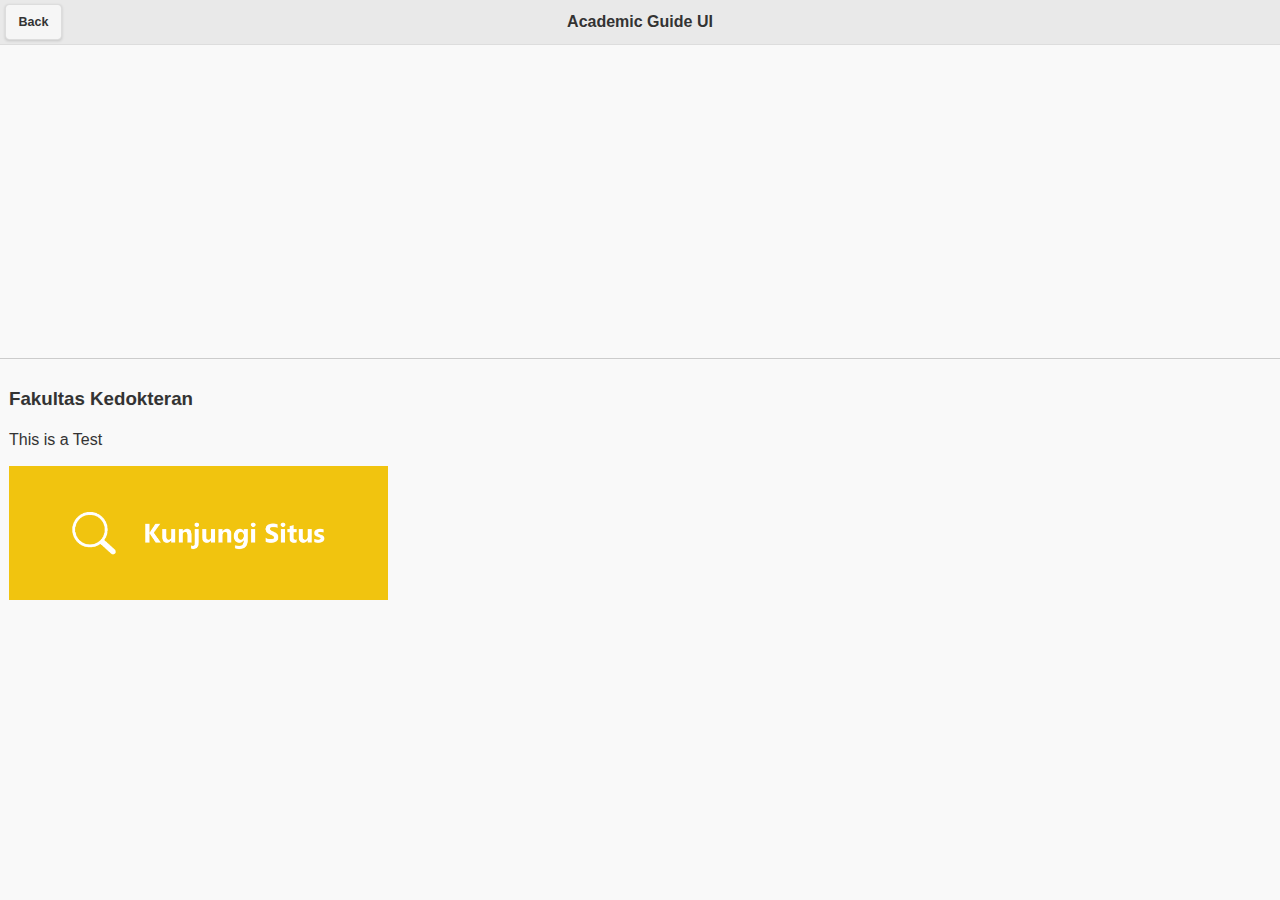
==== testswiper.html @ 79275dde "Commit #12" ====
<!DOCTYPE html>
<html>
<head>
  <meta charset="utf-8"/>
  <title>Academic Guide UI</title>
  <link rel="stylesheet" href="jquery.mobile-1.4.5.css" /><!-- code.jquery.com/mobile/1.4.5 -->
  <link rel="stylesheet" href="style.css" />
  <script src="jquery-1.11.1.js"></script><!-- from code.jquery.com -->
  <script src="jquery.mobile-1.4.5.js"></script><!-- code.jquery.com/mobile/1.4.5 -->
  <meta name="viewport" content="width=device-width, initial-scale=1, maximum-scale=1" />
  <link rel="stylesheet" href="swiper.css" />
  <script src="swiper.js"></script>

  <script type="text/javascript">

  $(document).on('pageshow','#details', function() {
    var swiper = new Swiper('.swiper-container', {
      pagination: '.swiper-pagination'

    });
  });




  </script>
</head>
<body>
  <div data-role="page" id="details">
    <header data-role="header" data-position="fixed">
    <a data-rel="back" data-direction="reverse" href="#home">Back</a>
    <h1>Academic Guide UI</h1>
  </header>
  <content data-role="content">

    <div class="swiper-container">
      <div class="swiper-wrapper">
        <div class="swiper-slide" style="background-image:url(rama.png)"></div>
        <div class="swiper-slide" style="background-image:url(bg-web.png)"></div>
        <div class="swiper-slide" style="background-image:url(rama.png)"></div>
      </div>
      <div class="swiper-pagination"></div>
    </div>
    <div style="padding:9px">
      <h3>Fakultas Kedokteran</h3>
      <p>This is a Test</p>
      <!--
      <p>For more information visit : <a href="http://eng.ui.ac.id" rel="external">eng.ui.ac.id</a></p>
    -->
    <a href="http://eng.ui.ac.id"><img src="visit.png" alt="visit" style="width:30%;border:0;background-color: #f1c40f;"></a>
    </div>
  </content>
</div>

</body>
</html>
---- style.css ----
.bg-img {
    /* The image used */
    padding-top: 810px;
    background-image: url("bg-web.png");

    /* Full height */
    height: 100%;

    /* Center and scale the image nicely */
    background-position: center;
    background-repeat: no-repeat;
    background-size: cover;
}

#home{
  position: fixed;
}

p{
  text-align: justify;
}

.swiper-container {
      width: 100%;
      height: 300px;
      margin-left: auto;
      margin-right: auto;
    border-bottom:1px solid #ccc;
}

.swiper-pagination{text-align: left !important;margin-bottom: -8px;}

.swiper-slide{
        background-size:cover;
        background-position: center;

}

body{
  background-color: yellow;
}
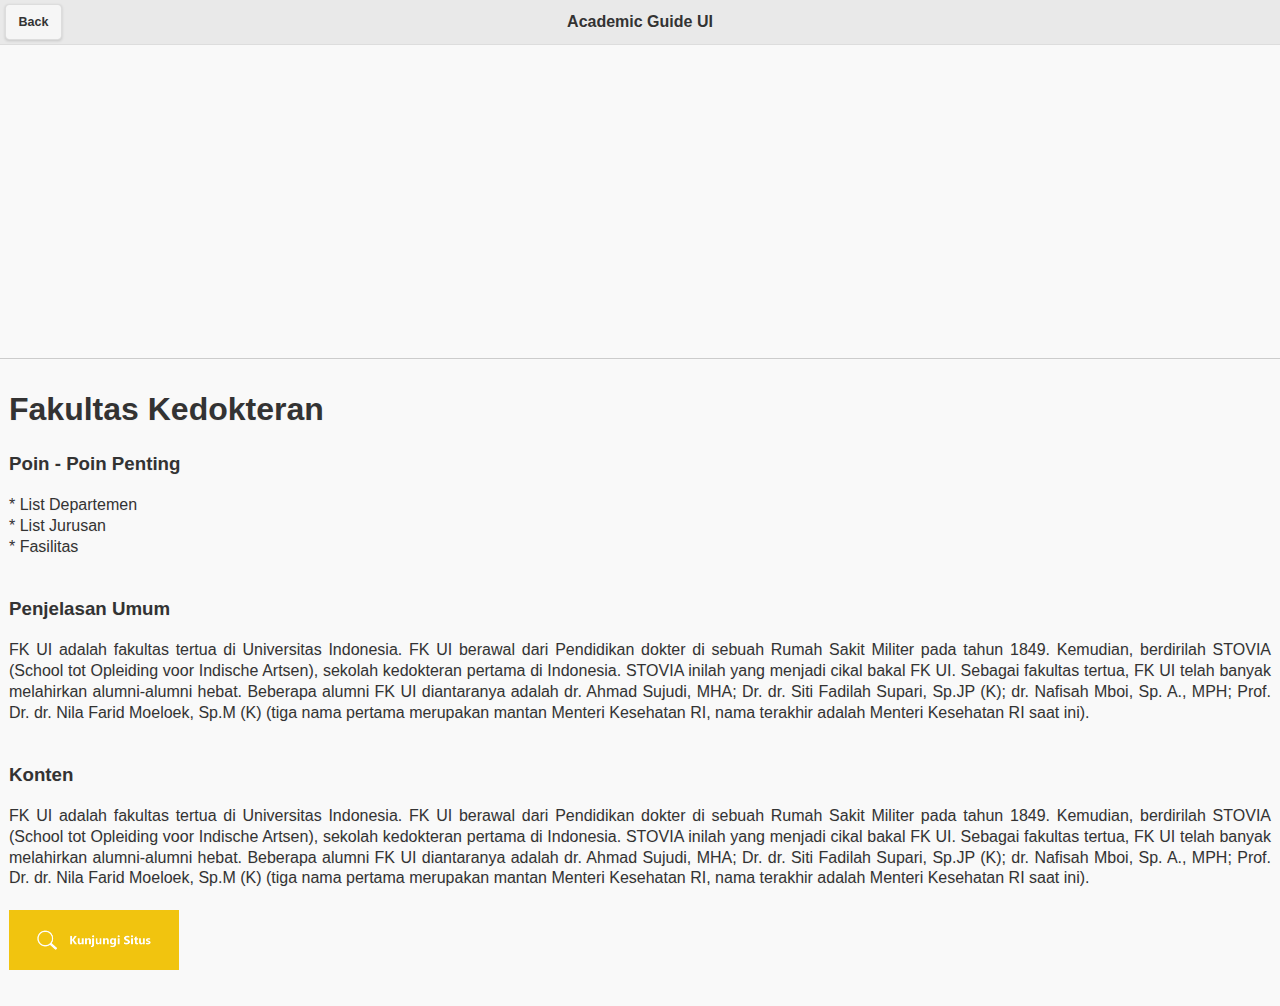
==== commit f30ed7fb: "Commit #13" ====
--- a/testswiper.html
+++ b/testswiper.html
@@ -13,7 +13,7 @@
 
   <script type="text/javascript">
 
-  $(document).on('pageshow','#details', function() {
+  $(document).on('pageshow','#detail', function() {
     var swiper = new Swiper('.swiper-container', {
       pagination: '.swiper-pagination'
 
@@ -26,13 +26,12 @@
   </script>
 </head>
 <body>
-  <div data-role="page" id="details">
+  <div data-role="page" id="detail">
     <header data-role="header" data-position="fixed">
     <a data-rel="back" data-direction="reverse" href="#home">Back</a>
     <h1>Academic Guide UI</h1>
   </header>
   <content data-role="content">
-
     <div class="swiper-container">
       <div class="swiper-wrapper">
         <div class="swiper-slide" style="background-image:url(rama.png)"></div>
@@ -42,12 +41,20 @@
       <div class="swiper-pagination"></div>
     </div>
     <div style="padding:9px">
-      <h3>Fakultas Kedokteran</h3>
-      <p>This is a Test</p>
+      <h1>Fakultas Kedokteran</h1>
+      <h3>Poin - Poin Penting</h3>
+      <div id="poin"></div><br>
+      <script>document.getElementById('poin').innerHTML = '* List Departemen \n * List Jurusan \n * Fasilitas';</script>
       <!--
       <p>For more information visit : <a href="http://eng.ui.ac.id" rel="external">eng.ui.ac.id</a></p>
     -->
-    <a href="http://eng.ui.ac.id"><img src="visit.png" alt="visit" style="width:30%;border:0;background-color: #f1c40f;"></a>
+      <h3>Penjelasan Umum</h3>
+      <div id="umum"></div><br>
+      <script>document.getElementById('umum').innerHTML = 'FK UI adalah fakultas tertua di Universitas Indonesia. FK UI berawal dari Pendidikan dokter di sebuah Rumah Sakit Militer pada tahun 1849. Kemudian, berdirilah STOVIA (School tot Opleiding voor Indische Artsen), sekolah kedokteran pertama di Indonesia. STOVIA inilah yang menjadi cikal bakal FK UI. Sebagai fakultas tertua, FK UI telah banyak melahirkan alumni-alumni hebat. Beberapa alumni FK UI diantaranya adalah dr. Ahmad Sujudi, MHA; Dr. dr. Siti Fadilah Supari, Sp.JP (K); dr. Nafisah Mboi, Sp. A., MPH; Prof. Dr. dr. Nila Farid Moeloek, Sp.M (K) (tiga nama pertama merupakan mantan Menteri Kesehatan RI, nama terakhir adalah Menteri Kesehatan RI saat ini).';</script>
+      <h3>Konten</h3>
+      <div id="konten"></div><br>
+      <script>document.getElementById('konten').innerHTML = 'FK UI adalah fakultas tertua di Universitas Indonesia. FK UI berawal dari Pendidikan dokter di sebuah Rumah Sakit Militer pada tahun 1849. Kemudian, berdirilah STOVIA (School tot Opleiding voor Indische Artsen), sekolah kedokteran pertama di Indonesia. STOVIA inilah yang menjadi cikal bakal FK UI. Sebagai fakultas tertua, FK UI telah banyak melahirkan alumni-alumni hebat. Beberapa alumni FK UI diantaranya adalah dr. Ahmad Sujudi, MHA; Dr. dr. Siti Fadilah Supari, Sp.JP (K); dr. Nafisah Mboi, Sp. A., MPH; Prof. Dr. dr. Nila Farid Moeloek, Sp.M (K) (tiga nama pertama merupakan mantan Menteri Kesehatan RI, nama terakhir adalah Menteri Kesehatan RI saat ini).';</script>
+    <a href="http://eng.ui.ac.id"><img src="visit.png" alt="visit" class="visit"></a>
     </div>
   </content>
 </div>
--- a/style.css
+++ b/style.css
@@ -25,17 +25,30 @@
       height: 300px;
       margin-left: auto;
       margin-right: auto;
+
     border-bottom:1px solid #ccc;
 }
 
 .swiper-pagination{text-align: left !important;margin-bottom: -8px;}
 
 .swiper-slide{
-        background-size:cover;
+        background-size: contain;
+        background-repeat: no-repeat;
         background-position: center;
+        background-position: 50% 50%;
+        margin-top:0;
 
+}
+.visit{
+  width:170px;
+  border:0;
+  background-color: #f1c40f;
 }
 
 body{
   background-color: yellow;
 }
+#poin,#umum,#konten{
+text-align: justify;
+white-space:pre-line;
+}
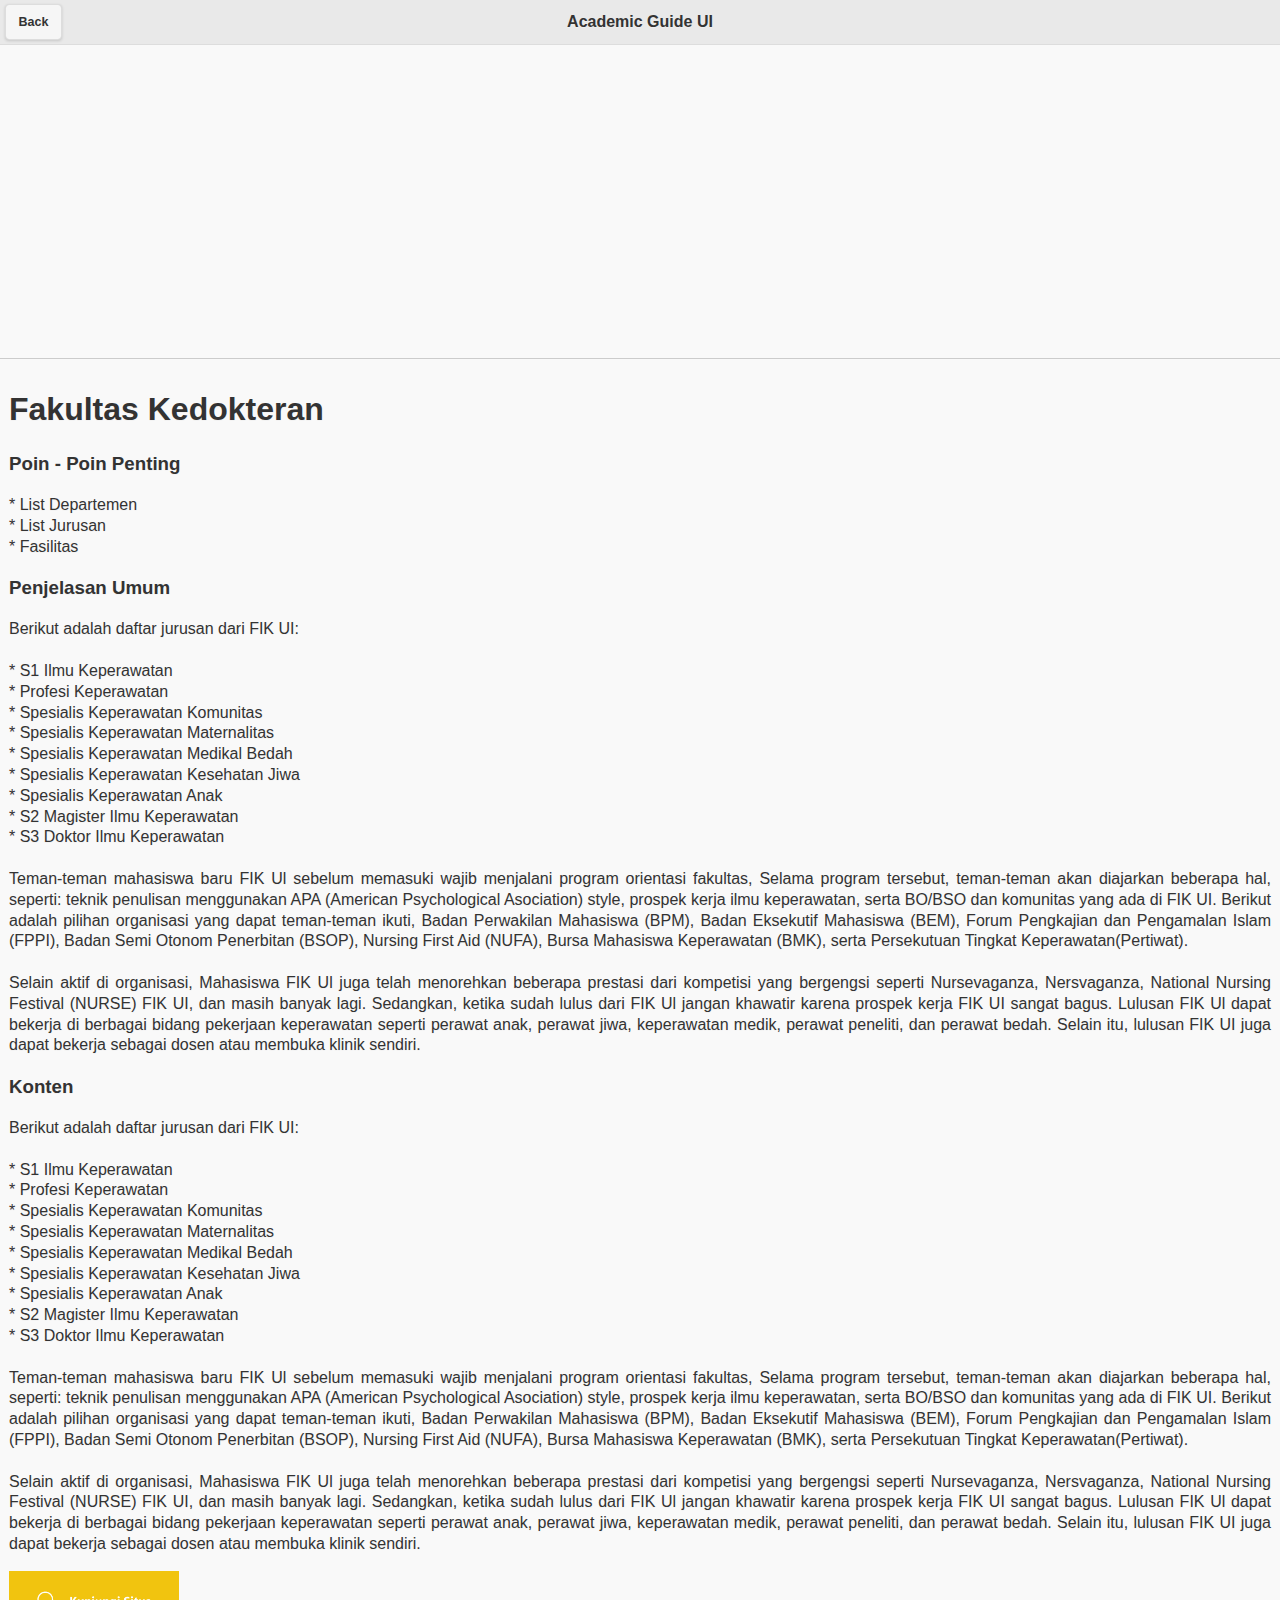
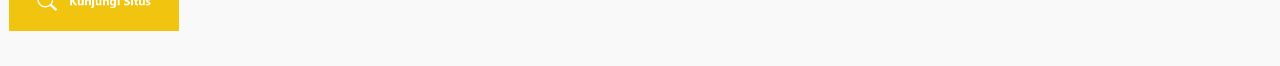
==== commit f5ec9237: "#16" ====
--- a/testswiper.html
+++ b/testswiper.html
@@ -19,6 +19,10 @@
 
     });
   });
+
+  function puttext(dest,data){
+    document.getElementById('dest').innerHTML = 'data';
+  }
 
 
 
@@ -43,17 +47,27 @@
     <div style="padding:9px">
       <h1>Fakultas Kedokteran</h1>
       <h3>Poin - Poin Penting</h3>
+      <p>* List Departemen <br> * List Jurusan <br> * Fasilitas</p>
+      <!--
       <div id="poin"></div><br>
       <script>document.getElementById('poin').innerHTML = '* List Departemen \n * List Jurusan \n * Fasilitas';</script>
-      <!--
+
       <p>For more information visit : <a href="http://eng.ui.ac.id" rel="external">eng.ui.ac.id</a></p>
     -->
       <h3>Penjelasan Umum</h3>
+      <p>Berikut adalah daftar jurusan dari FIK UI:<br> <br>* S1 Ilmu Keperawatan<br>* Profesi Keperawatan<br>* Spesialis Keperawatan Komunitas<br>* Spesialis Keperawatan Maternalitas<br>* Spesialis Keperawatan Medikal Bedah<br>* Spesialis Keperawatan Kesehatan Jiwa<br>* Spesialis Keperawatan Anak<br>* S2 Magister Ilmu Keperawatan<br>* S3 Doktor Ilmu Keperawatan<br> <br>Teman-teman mahasiswa baru FIK Ul sebelum memasuki wajib menjalani program orientasi fakultas, Selama program tersebut, teman-teman akan diajarkan beberapa hal, seperti: teknik penulisan menggunakan APA (American Psychological Asociation) style, prospek kerja ilmu keperawatan, serta BO/BSO dan komunitas yang ada di FIK UI. Berikut adalah pilihan organisasi yang dapat teman-teman ikuti, Badan Perwakilan Mahasiswa (BPM), Badan Eksekutif Mahasiswa (BEM), Forum Pengkajian dan Pengamalan Islam (FPPI), Badan Semi Otonom Penerbitan (BSOP), Nursing First Aid (NUFA), Bursa Mahasiswa Keperawatan (BMK), serta Persekutuan Tingkat Keperawatan(Pertiwat).<br> <br>Selain aktif di organisasi, Mahasiswa FIK Ul juga telah menorehkan beberapa prestasi dari kompetisi yang bergengsi seperti Nursevaganza, Nersvaganza, National Nursing Festival (NURSE) FIK UI, dan masih banyak lagi. Sedangkan, ketika sudah lulus dari FIK Ul jangan khawatir karena prospek kerja FIK UI sangat bagus. Lulusan FIK Ul dapat bekerja di berbagai bidang pekerjaan keperawatan seperti perawat anak, perawat jiwa, keperawatan medik, perawat peneliti, dan perawat bedah. Selain itu, lulusan FIK UI juga dapat bekerja sebagai dosen atau membuka klinik sendiri.
+      </p>
+      <!--
       <div id="umum"></div><br>
       <script>document.getElementById('umum').innerHTML = 'FK UI adalah fakultas tertua di Universitas Indonesia. FK UI berawal dari Pendidikan dokter di sebuah Rumah Sakit Militer pada tahun 1849. Kemudian, berdirilah STOVIA (School tot Opleiding voor Indische Artsen), sekolah kedokteran pertama di Indonesia. STOVIA inilah yang menjadi cikal bakal FK UI. Sebagai fakultas tertua, FK UI telah banyak melahirkan alumni-alumni hebat. Beberapa alumni FK UI diantaranya adalah dr. Ahmad Sujudi, MHA; Dr. dr. Siti Fadilah Supari, Sp.JP (K); dr. Nafisah Mboi, Sp. A., MPH; Prof. Dr. dr. Nila Farid Moeloek, Sp.M (K) (tiga nama pertama merupakan mantan Menteri Kesehatan RI, nama terakhir adalah Menteri Kesehatan RI saat ini).';</script>
+-->
       <h3>Konten</h3>
+      <p>Berikut adalah daftar jurusan dari FIK UI:<br> <br>* S1 Ilmu Keperawatan<br>* Profesi Keperawatan<br>* Spesialis Keperawatan Komunitas<br>* Spesialis Keperawatan Maternalitas<br>* Spesialis Keperawatan Medikal Bedah<br>* Spesialis Keperawatan Kesehatan Jiwa<br>* Spesialis Keperawatan Anak<br>* S2 Magister Ilmu Keperawatan<br>* S3 Doktor Ilmu Keperawatan<br> <br>Teman-teman mahasiswa baru FIK Ul sebelum memasuki wajib menjalani program orientasi fakultas, Selama program tersebut, teman-teman akan diajarkan beberapa hal, seperti: teknik penulisan menggunakan APA (American Psychological Asociation) style, prospek kerja ilmu keperawatan, serta BO/BSO dan komunitas yang ada di FIK UI. Berikut adalah pilihan organisasi yang dapat teman-teman ikuti, Badan Perwakilan Mahasiswa (BPM), Badan Eksekutif Mahasiswa (BEM), Forum Pengkajian dan Pengamalan Islam (FPPI), Badan Semi Otonom Penerbitan (BSOP), Nursing First Aid (NUFA), Bursa Mahasiswa Keperawatan (BMK), serta Persekutuan Tingkat Keperawatan(Pertiwat).<br> <br>Selain aktif di organisasi, Mahasiswa FIK Ul juga telah menorehkan beberapa prestasi dari kompetisi yang bergengsi seperti Nursevaganza, Nersvaganza, National Nursing Festival (NURSE) FIK UI, dan masih banyak lagi. Sedangkan, ketika sudah lulus dari FIK Ul jangan khawatir karena prospek kerja FIK UI sangat bagus. Lulusan FIK Ul dapat bekerja di berbagai bidang pekerjaan keperawatan seperti perawat anak, perawat jiwa, keperawatan medik, perawat peneliti, dan perawat bedah. Selain itu, lulusan FIK UI juga dapat bekerja sebagai dosen atau membuka klinik sendiri.
+      </p>
+      <!--
       <div id="konten"></div><br>
       <script>document.getElementById('konten').innerHTML = 'FK UI adalah fakultas tertua di Universitas Indonesia. FK UI berawal dari Pendidikan dokter di sebuah Rumah Sakit Militer pada tahun 1849. Kemudian, berdirilah STOVIA (School tot Opleiding voor Indische Artsen), sekolah kedokteran pertama di Indonesia. STOVIA inilah yang menjadi cikal bakal FK UI. Sebagai fakultas tertua, FK UI telah banyak melahirkan alumni-alumni hebat. Beberapa alumni FK UI diantaranya adalah dr. Ahmad Sujudi, MHA; Dr. dr. Siti Fadilah Supari, Sp.JP (K); dr. Nafisah Mboi, Sp. A., MPH; Prof. Dr. dr. Nila Farid Moeloek, Sp.M (K) (tiga nama pertama merupakan mantan Menteri Kesehatan RI, nama terakhir adalah Menteri Kesehatan RI saat ini).';</script>
+-->
     <a href="http://eng.ui.ac.id"><img src="visit.png" alt="visit" class="visit"></a>
     </div>
   </content>
--- a/style.css
+++ b/style.css
@@ -52,3 +52,19 @@
 text-align: justify;
 white-space:pre-line;
 }
+
+.ui-li-has-thumb{
+  background-position: center;
+}
+.ui-panel.ui-panel-open {
+    position:fixed;
+}
+.ui-panel-inner {
+    position: absolute;
+    top: 1px;
+    left: 0;
+    right: 0;
+    bottom: 0px;
+    overflow:auto;
+    -webkit-overflow-scrolling: touch;
+}
